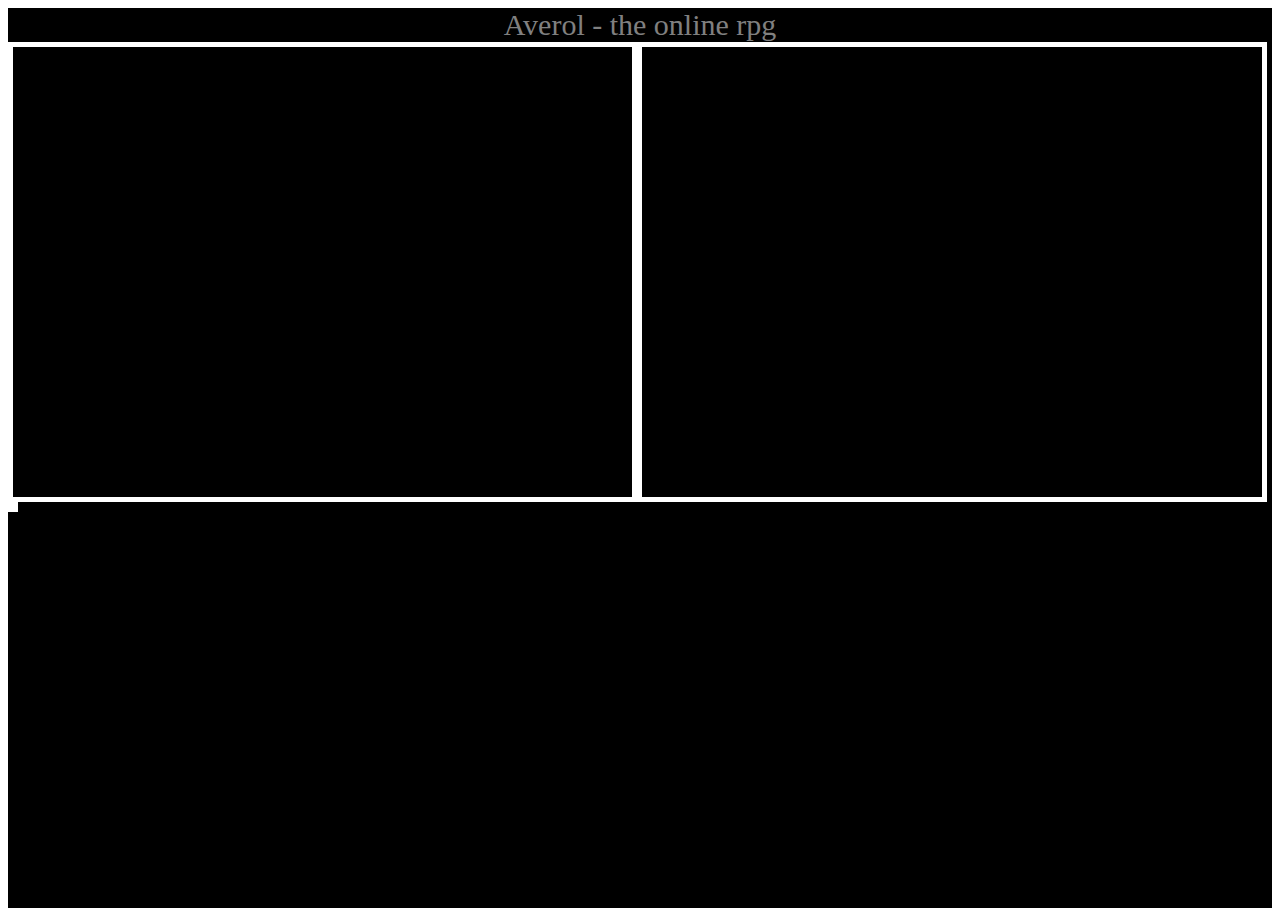
==== characterCreation.html @ 11fe4145 "general draft" ====
<!DOCTYPE HTML>

<html>

<head>
	<meta http-equiv="Content-Type" content="text/html; charset=UTF-8" />
	<meta name="viewport" content="width=device-width, initial-scale=1.0"/>

	<title>Averol</title>
	<link rel="stylesheet" href="graphics.css" >
</head>

<body>

    <div id="charCreation">


	    <header>
			    Averol - the online rpg
        </header>


        <div class="choose" id=chooseRace>
            
            

        </div>

        <div class="choose" id=chooseClass>

            

        </div>

        <div class="choose" id=attributes>

            

        </div>
        


    </div>

	

	
    
    <script src="averol.js"></script> 

</body>

</html>
---- graphics.css ----
body{
    text-align: center;
}

a {
    text-decoration:none;
}

header{
    font-size: 30px;
    color: gray;
}

/*START main menu */

.menuButton{
    background-color: red; 
    border-color: black;
    border-style: solid;
    border-width: 10px 10px 10px 10px;
    color: black;
    padding: 20px 20px 20px 20px;
    text-align: center;
    text-decoration: none;
    font-size: 16px;
    width: 300px;
    margin-top: 30px;
    margin-left: auto;
    margin-right: auto;
    cursor: pointer;
}

.menuButton:hover{
    border-top: 10px solid #ffffff;
    border-bottom: 10px solid #ffffff;
    
}

#menuButtons{
    background-color: gray; 
    
    align-items: center;
    justify-content: center;
    height: 500px;
    width: 400px;
    display: inline-block;
}

/*END main menu */


/*START - main game*/

#gameDiv{
    background-color: black;
    height: 100vh;
    align-content: flex-start;
}


    /* START character-sheet*/
#charSheet{
    margin-top: 2%;
    float: left;
    width: 20%;
    height: 85%;
    border: 5px solid white;

}
#equipment{
    margin: 5% 5% 5% 5%;
    width: 90%;
    height: 57%;
    border: 1px solid yellow;
}


.eqSlot{
    width: 32.66%;
    height: 24.6%;
    border: 1px solid yellow;
    float: left;
}

#helmet{
    background-image: url('images/eqSlots/temp-helmet.png');
    background-size: contain;
    border: 1px solid white;
}

#mainWeapon{
    background-image: url('images/eqSlots/temp-weapon.png');
    background-size: contain;
}

#secondWeapon{
    background-image: url('images/eqSlots/temp-shield.png');
    background-size: contain;
}

#necklace{
    background-image: url('images/eqSlots/temp-necklace.png');
    background-size: contain;
}


#cape{
    background-image: url('images/eqSlots/temp-cape.png');
    background-size: contain;
}

#chest{
    background-image: url('images/eqSlots/temp-chest.png');
    background-size: contain;
}

#legs{
    background-image: url('images/eqSlots/temp-legs.png');
    background-size: contain;
}

#gloves{
    background-image: url('images/eqSlots/temp-gloves.png');
    background-size: contain;
}

#boots{
    background-image: url('images/eqSlots/temp-boots.png');
    background-size: contain;
}

#trinket{
    background-image: url('images/eqSlots/temp-trinket.png');
    background-size: contain;
}

#ring{
    background-image: url('images/eqSlots/temp-ring.png');
    background-size: contain;
}



#stats{
    margin: 5% 5% 5% 5%;
    width: 90%;
    height: 30%;
    border: 1px solid yellow;
}

    /* END character-sheet*/



#enemy{
    margin-left: 2%;
    margin-top: 2%;
    float: left;
    width: 50%;
    height: 430px;
    border: 5px solid white;
}

#map{
    margin-left: 3%;
    margin-top: 2%;
    float: left;
    width: 20%;
    height: 25%;
    border: 5px solid white;
}



#actions{
    margin-left: 3%;
    margin-top: 2%;
    float: left;
    width: 48%;
    height: 5%;
    border: 5px solid green;
}

#skills{
    margin-left: 3%;
    margin-top: 1%;
    float: left;
    width: 48%;
    height: 10%;
    border: 5px solid red;
}

#inventory{
    margin-right: 3%;
    margin-left: 3%;
    margin-top: 2%;
    border: 5px solid yellow;
    width: 20%;
    height: 50%;
    float: right;
}

/*END - main game*/



/*START - character creation*/

#charCreation{
    background-color: black;
    height: 100vh;
    align-content: flex-start;
}

#chooseRace{
    width: 49%;
    height: 50%;
}

#chooseClass{
    width: 49%;
    height: 50%;
}

.choose{
    border: 5px solid white;
    float: left;
}


/*END - character creation*/
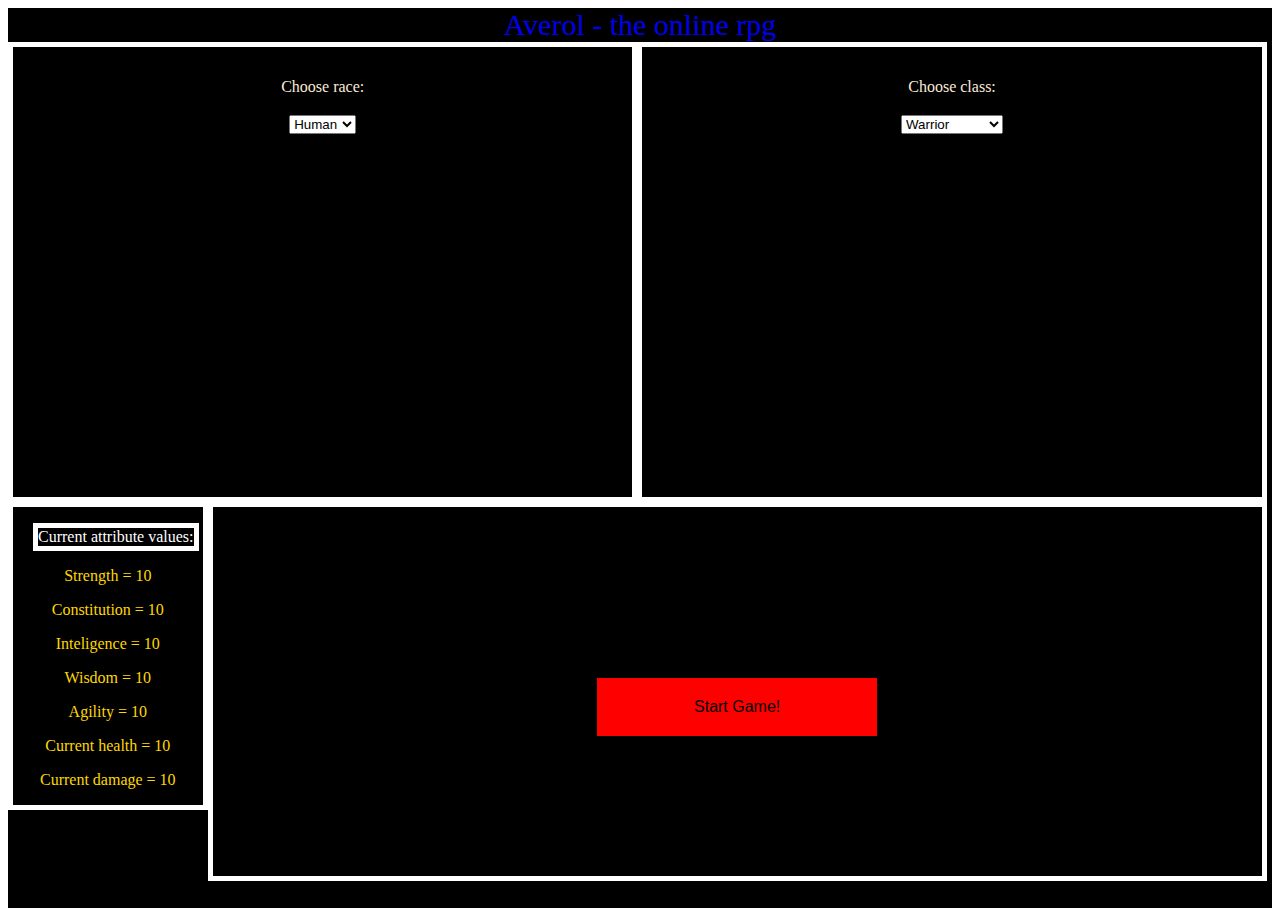
==== commit fb2d8abd: "Races + classes, combat blueprint" ====
--- a/characterCreation.html
+++ b/characterCreation.html
@@ -18,25 +18,60 @@
 
 
 	    <header>
-			    Averol - the online rpg
+                <a href="index.html">Averol - the online rpg</a>
         </header>
 
 
         <div class="choose" id=chooseRace>
-            
+
+            <div class="description">
+                Choose race: 
+            </div>
+
+            <select id="selectedRace">
+                <option value="Human">Human</option>
+                <option value="Elf">Elf</option>
+                <option value="Orc">Orc</option>
+                <option value="Halfling">Halfling</option>
+                <option value="Dwarf">Dwarf</option>
+            </select> 
             
 
         </div>
 
-        <div class="choose" id=chooseClass>
+        <div class="choose" id="chooseClass">
 
+            <div class="description">
+                Choose class: 
+            </div>
+
+            <select id="selectedClass">
+                <option value="warrior">Warrior</option>
+                <option value="wizard">Wizard</option>
+                <option value="assasin">Assasin</option>
+                <option value="necromancer">Necromancer</option>
+            </select> 
             
+
 
         </div>
 
-        <div class="choose" id=attributes>
+        <div class="choose" id="attributes">
 
-            
+            <p id="p1" class="choose">Current attribute values: </p>
+            <p id="strText" class="attributeValues">Strength = 10</p>
+            <p id="conText" class="attributeValues">Constitution =  10</p>
+            <p id="intText" class="attributeValues">Inteligence = 10</p>
+            <p id="wisText" class="attributeValues">Wisdom =  10</p>
+            <p id="agText" class="attributeValues">Agility =  10</p>
+            <p id="hpText" class="attributeValues">Current health =  10</p>
+            <p id="dmgText" class="attributeValues">Current damage =  10</p>
+
+        </div>
+
+        <div class = "choose" id="createChar" >
+
+            <button id="beginButton" class="menuButton">Start Game!</button>
 
         </div>
         
@@ -47,7 +82,7 @@
 	
 
 	
-    
+    <script src="enemies.js"></script> 
     <script src="averol.js"></script> 
 
 </body>
--- a/graphics.css
+++ b/graphics.css
@@ -222,9 +222,47 @@
     height: 50%;
 }
 
+.attributeValues{
+    color: gold;
+}
+
+.attributeValues2{
+    color: white;
+    margin-left: 3px;
+    margin-right: 3px;
+    margin-top: 1px;
+    margin-bottom: 1px;
+    font-size: 14px;
+    float: left;
+}
+
+#attributes{
+
+    width: 15%;
+}
+
+#createChar{
+    width: 83%;
+    height: 41%;
+    display: flex;
+    align-items: center;
+    justify-content: center;
+}
+
+#p1{
+    margin-left: 20px;
+}
+
+.description{
+    margin-top: 5%;
+    margin-bottom: 3%;
+    color: antiquewhite;
+}
+
 .choose{
     border: 5px solid white;
     float: left;
+    color: #ffffff
 }
 
 
